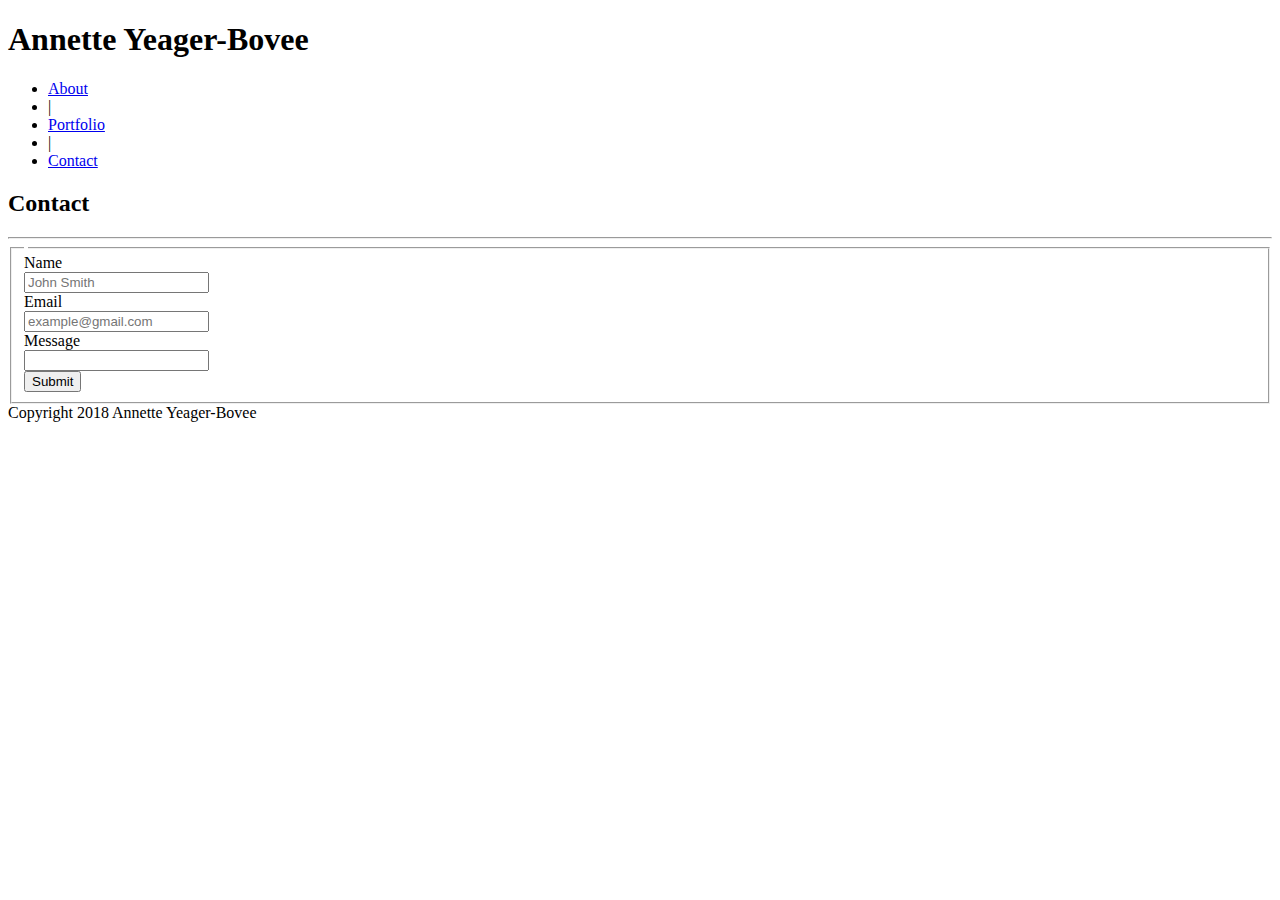
==== contact.html @ 74d9e7d8 "initial commit" ====
<!DOCTYPE html>
<html lang="en-us">
<head>
	<title>Annette Yeager-Bovee Contact</title>
	<meta charset="utf-8" />
	
	<link rel="stylesheet" type="text/css" href="assets/css/reset.css">
	<link rel="stylesheet" type="text/css" href="assets/css/style.css">
</head>
<body>
	<header>
		<section id="logo">
			<h1>Annette Yeager-Bovee</h1>
		</section>
		<nav>
			<ul class="navbar">
				<li><a href="portfolio.html">About</a></li>
				<li>|</li>
				<li><a href="portfolio.html">Portfolio</a></li>
				<li>|</li>
				<li><a href="contact.html">Contact</a></li>
			</ul>
		</nav>
	</header>
	<div class="container">
		<section id="form">
			<h2 class="padme">Contact</h2>
			<hr class="heavy">
			<form action="">
			<fieldset>
				<legend></legend>
				<label for="name">Name</label>
				<br>
				<input type="text" id="name" name="fullname" placeholder="John Smith">
				<br>
				<label for="email">Email</label>
				<br>
				<input type="email" id="email" name="fullemail" placeholder="example@gmail.com" required>
				<br>
				<label for="message">Message</label>
				<br>
				<input type="textarea" id="message">
				<br>
				<input type="submit">
			</fieldset>	
			</form>



			
		  
		
	</div>
	<footer> Copyright 2018 Annette Yeager-Bovee</footer>
</body>
</html>
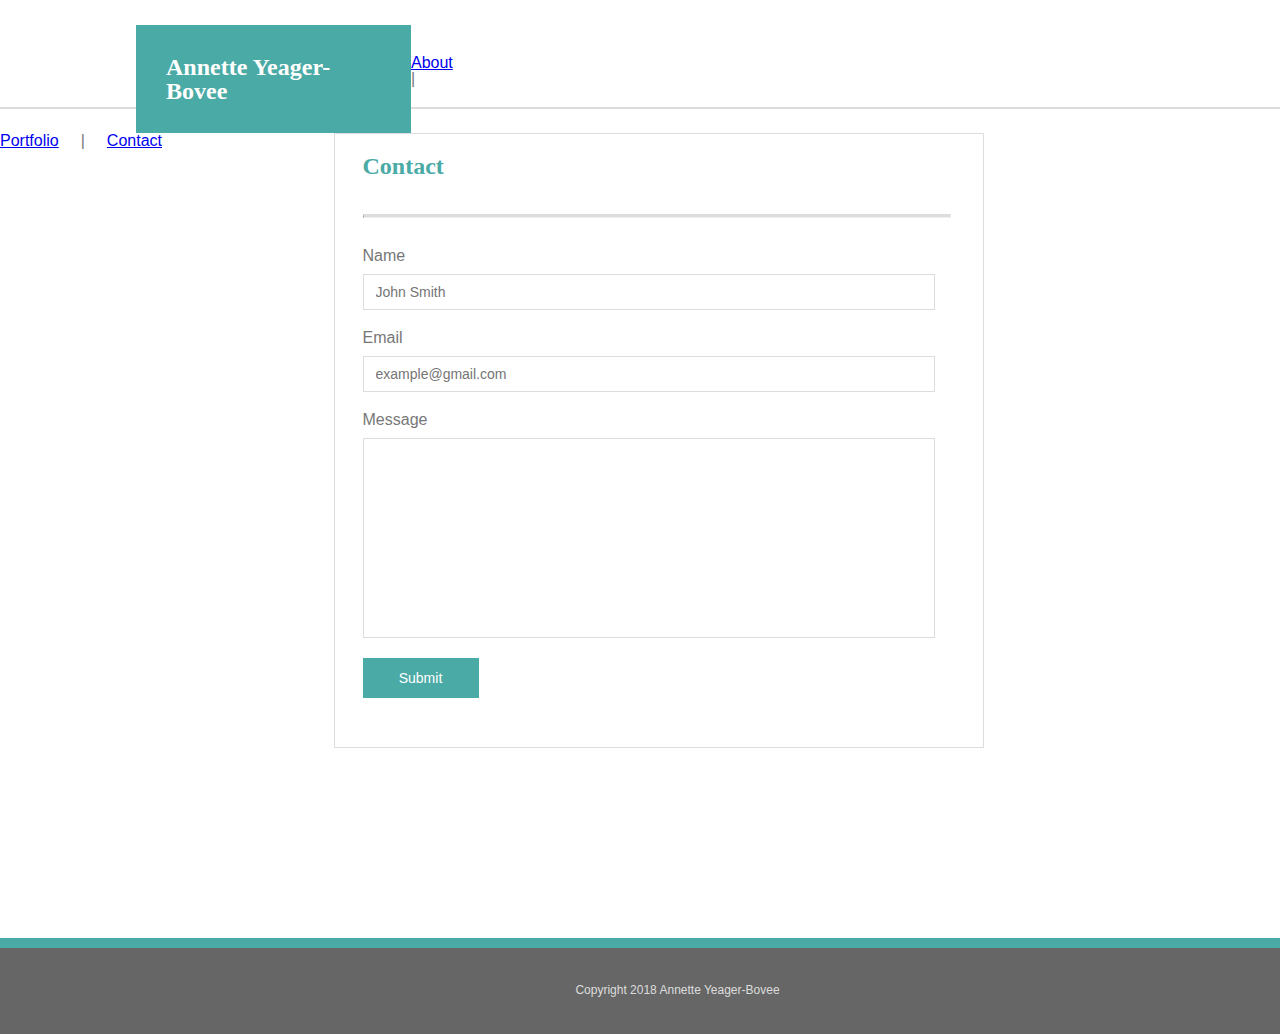
==== commit 6580aefc: "update" ====
--- a/contact.html
+++ b/contact.html
@@ -1,12 +1,22 @@
 <!DOCTYPE html>
 <html lang="en-us">
+
 <head>
+  <title>About | Annette Yeager-Bovee</title>
+  <meta charset="UTF-8">
+  <meta name="author" content="Annette Yeager-Bovee" />
+  <meta name="description" content="A Responsive portfolio for Annette Yeager-Bovee" />
+  <meta name="classification" content="portfolio" />
+  <meta name="copyright" content="&copy; 2018 Annette Yeager-Bovee" />
+  <link rel="stylesheet" type="text/css" href="assets/css/reset.css">
+  <link rel="stylesheet" type="text/css" href="assets/css/style.css">
+  <meta name="viewport" content="width=device-width, initial-scale=1, shrink-to-fit=no">
+ 
+ 
+
 	<title>Annette Yeager-Bovee Contact</title>
-	<meta charset="utf-8" />
+	</head>
 	
-	<link rel="stylesheet" type="text/css" href="assets/css/reset.css">
-	<link rel="stylesheet" type="text/css" href="assets/css/style.css">
-</head>
 <body>
 	<header>
 		<section id="logo">
--- a/assets/css/style.css
+++ b/assets/css/style.css
@@ -0,0 +1,337 @@
+
+
+* { 
+  box-sizing: border-box;
+
+}
+
+
+
+h1 {
+	font-family: "Georgia", Times, "Times New Roman", serif;
+	font-weight: bold;
+	font-size: 24px;
+	color: #ffffff;
+}
+h2 {
+   font-family: "Georgia", Times, "Times New Roman", serif;
+   font-weight: bold;
+   color: #4aaaa5;
+   font-size: 24px;
+}
+h3 {
+   font-family: "Georgia", Times, "Times New Roman", serif;
+   font-weight: bold;
+   color: #4aaaa5;
+   font-size: 20px;
+}
+p {
+   font-family: "Arial", "Helvetica Neue", Helvetica, sans-serif;
+   font-size: 16px;
+   color: #777777;
+}
+
+
+#masthead {
+   position:fixed;
+   z-index: 99;
+   width: 100%;
+   margin: 0 0 30px;
+   overflow: auto;
+   color: #ffff;
+   background: #fff;
+   border-bottom: 2px solid #ccc;
+
+}
+
+.container    {
+  width: 100%;
+  max-width: 960px;
+  margin: 0 auto;
+  clear: both;
+}
+
+
+ .navbar {
+    margin-right: 870px;
+    padding-top: 30px;
+    margin-top: 25px;
+
+ }
+
+
+
+ li   {
+   color: #777777;
+   display: inline;
+   font-family: "Arial", "Helvetica Neue", Helvetica, sans-serif;
+   font-size: 16px;
+   padding-right: 18px;
+}
+
+
+
+a:active {
+   color: #777777;
+   text-decoration: none;
+   font-family: "Arial", "Helvetica Neue", Helvetica, sans-serif;
+   font-size: 16px;
+   font-weight: bold;
+} 
+
+
+
+body {
+   background-image: url("../organic-tiles.png");
+   width: 1355px;
+   margin: 0 auto;
+}
+header {
+   width: 1355px;
+   height: 84px;
+   background-color: #ffffff;
+   border-bottom: 2px solid #dddddd;
+}
+#logo {
+	 background-color: #4aaaa5;
+	 width: 275px;
+	 padding: 30px;
+	 margin-left: 136px;
+	 float: left;
+}
+
+#main {
+   background-color: #ffffff;
+   width: 650px;
+   height: 480px;
+   margin-left: 136px;
+   margin-bottom: 40px;
+   border-style: solid;
+   border-width: 1px;
+   border-color: #dddddd;
+   float: left;
+}
+hr.heavy {
+   border-top: 3px solid #dddddd;
+   width: 588px;
+   margin-top: 36px;
+   margin-left: 28px;
+   margin-bottom: 30px;
+}
+#bio-portfolio {
+   padding-left: 28px;
+   padding-right: 28px;
+   margin-right: 20px;
+
+}
+.padme {
+   padding-top: 20px;
+   padding-left: 28px;
+   padding-right: 28px;
+}
+.bodycopy1 {
+   
+   padding-left: 80px;
+   padding-right: 30px;
+   line-height: 28px;	
+   margin-left: 80px;
+   margin-top: -130px
+}
+
+ .bodycopy2 {
+    padding-left: 28px;
+    padding-right: 28px;
+    line-height: 28px;	
+}
+
+
+#form {
+   background-color: #ffffff;
+   width: 650px;
+   height: 615px;
+   margin-left: 136px;
+   margin-bottom: 40px;
+   border-style: solid;
+   border-width: 1px;
+   border-color: #dddddd;
+   float: left;
+}
+label {
+   color: #777777;
+   font-family: "Arial", "Helvetica Neue", Helvetica, sans-serif;
+   font-size: 16px;
+   margin-left: 28px;	
+}
+input[type=text], select {
+   width: 572px;
+   height: 36px;
+   padding-left: 12px;
+   border: 1px solid #dddddd;
+   margin-top: 10px;
+   margin-left: 28px;
+   margin-bottom: 20px;
+   font-family: "Arial", "Helvetica Neue", Helvetica, sans-serif;
+   font-size: 14px;
+   color: #777777;
+}
+input[type=email], select {
+   width: 572px;
+   height: 36px;
+   padding-left: 12px;
+   border: 1px solid #dddddd;
+   margin-top: 10px;
+   margin-left: 28px;
+   margin-bottom: 20px;
+   font-family: "Arial", "Helvetica Neue", Helvetica, sans-serif;
+   font-size: 14px;
+   color: #777777;
+}
+input[type=textarea], select {
+   width: 572px;
+   height: 200px;
+   padding-left: 12px;
+   border: 1px solid #dddddd;
+   margin-top: 10px;
+   margin-left: 28px;
+   font-family: "Arial", "Helvetica Neue", Helvetica, sans-serif;
+   font-size: 14px;
+   color: #777777;
+}
+input[type=submit] {
+   width: 116px;
+   height: 40px;
+   margin-top: 20px;
+   margin-left: 28px;
+   background-color: #4aaaa5;
+   border: none;
+   color: #ffffff;
+   text-decoration: none;
+   cursor: pointer;
+   font-family: "Arial", "Helvetica Neue", Helvetica, sans-serif;
+   font-size: 14px;
+}
+
+
+#portfolio {
+   background-color: #ffffff;
+   width: 650px;
+   height: 875px;
+   margin-left: 136px;
+   margin-bottom: 40px;
+   border-style: solid;
+   border-width: 1px;
+   border-color: #dddddd;
+   float: left;
+}
+h4 {
+	font-family: "Georgia", Times, "Times New Roman", serif;
+	font-size: 20px;
+	color: #ffffff;
+	padding-top: 18px;
+	text-align: center;
+}
+article {
+   background-color: #4aaaa5;
+	width: 264px;
+	height: 60px;
+	margin-top: 126px;
+}
+.hang {
+   
+   background-repeat: no-repeat;
+   background-size: 264px 196px;
+   width: 264px;
+   height: 196px;
+   margin-left: 30px;
+   float: left;
+}
+.rpg {
+   
+   background-repeat: no-repeat;
+   background-size: 260px 200px;
+   width: 264px;
+   height: 196px;
+   margin-right: 34px;
+   float: right;
+   
+}
+.trivia {
+   
+   background-repeat: no-repeat;
+   background-size: 264px 196px;
+   width: 264px;
+   height: 196px;
+   margin-top: 54px;
+   margin-left: 30px;
+   float: left;
+}
+.rutgers {
+   
+   background-repeat: no-repeat;
+   background-size: 264px 196px;
+   width: 264px;
+   height: 196px;
+   margin-top: 54px;
+   margin-right: 34px;
+   float: right;
+
+
+
+   
+}
+.rock {
+   
+   background-repeat: no-repeat;
+   background-size: 264px 196px;
+   width: 264px;
+   height: 196px;
+   margin-top: 54px;
+   margin-left: 30px;
+   float: left;
+}
+
+footer {
+	   font-family: "Arial", "Helvetica Neue", Helvetica, sans-serif;
+	   font-size: 12px;
+	   color: #dddddd;
+	   width: 1355px;
+	   background-color: #666666;
+	   text-align: center;
+	   padding-top: 36px;
+	   padding-bottom: 38px;
+	   border-top: 10px solid #4aaaa5;
+       clear: both;
+       position:relative;
+       bottom:-150px;
+}
+
+
+  @media screen and (max-width: 980px) {
+
+    body { 
+      background: lightblue;
+      font-size: 80px;
+      background-image: url('images/portfolio_basic_images/ants.jpg')
+      
+      
+  }
+
+
+
+  @media screen and (max-width: 768px) {
+
+  body {
+    background: lightblue;
+    font-size: 80px;
+  }
+
+  
+
+
+  @media screen and (max-width: 640px)  {
+    body  {
+      background: lightblue;
+      font-size: 80px;
+    }
+
+  }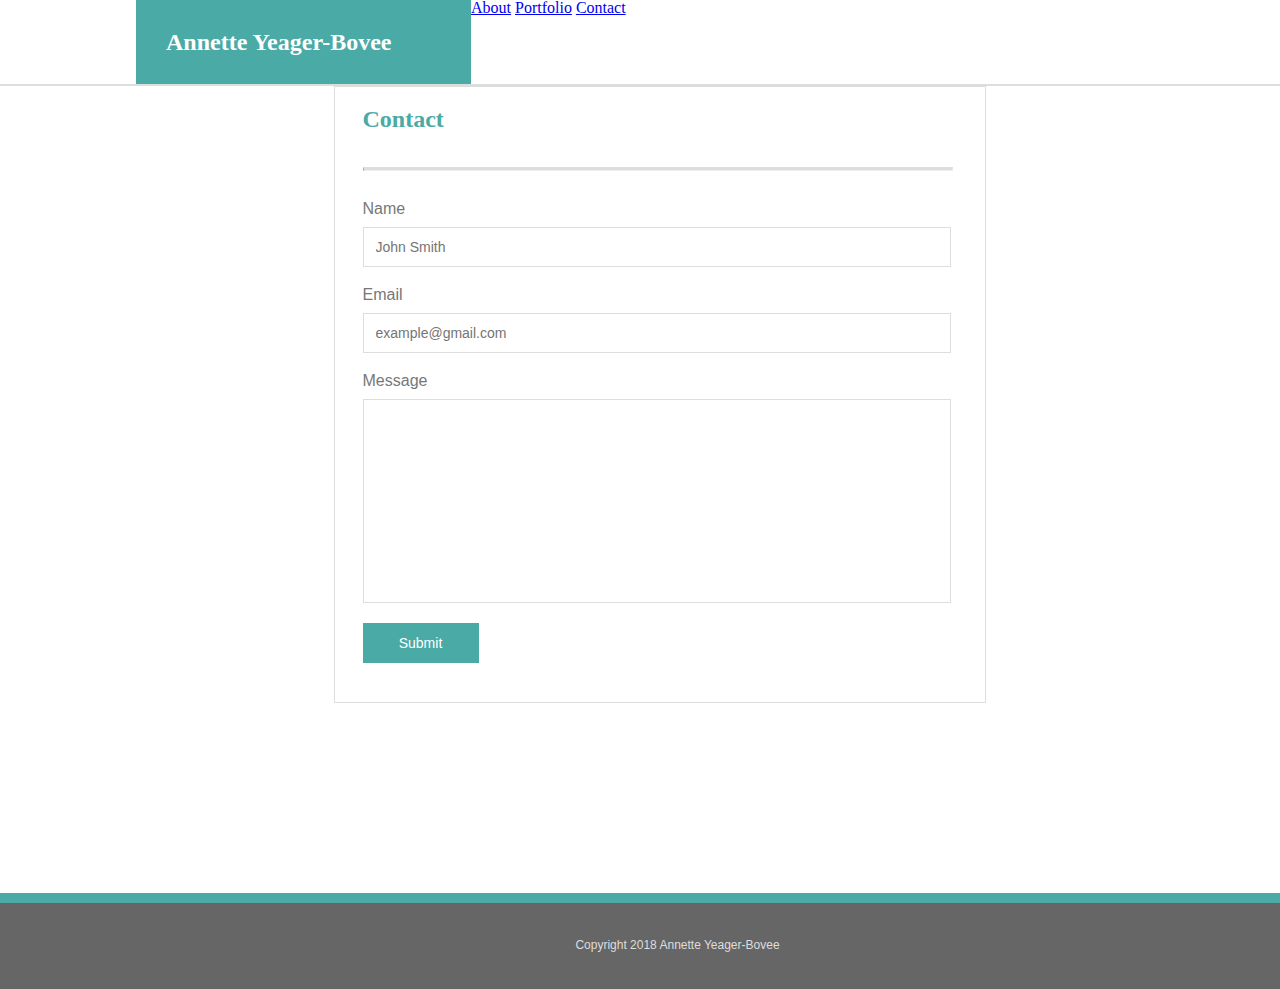
==== commit bd7c837e: "push" ====
--- a/contact.html
+++ b/contact.html
@@ -23,14 +23,15 @@
 			<h1>Annette Yeager-Bovee</h1>
 		</section>
 		<nav>
-			<ul class="navbar">
-				<li><a href="portfolio.html">About</a></li>
-				<li>|</li>
-				<li><a href="portfolio.html">Portfolio</a></li>
-				<li>|</li>
-				<li><a href="contact.html">Contact</a></li>
-			</ul>
-		</nav>
+		
+			<a href="portfolio.html">About</a>
+			
+			<a href="portfolio.html">Portfolio</a>
+			
+			<a href="contact.html">Contact</a>
+	
+	</nav>
+		
 	</header>
 	<div class="container">
 		<section id="form">
--- a/assets/css/style.css
+++ b/assets/css/style.css
@@ -1,9 +1,9 @@
 
 
-* { 
+/* * { 
   box-sizing: border-box;
 
-}
+} */
 
 
 
@@ -33,7 +33,7 @@
 
 
 #masthead {
-   position:fixed;
+   float: right;
    z-index: 99;
    width: 100%;
    margin: 0 0 30px;
